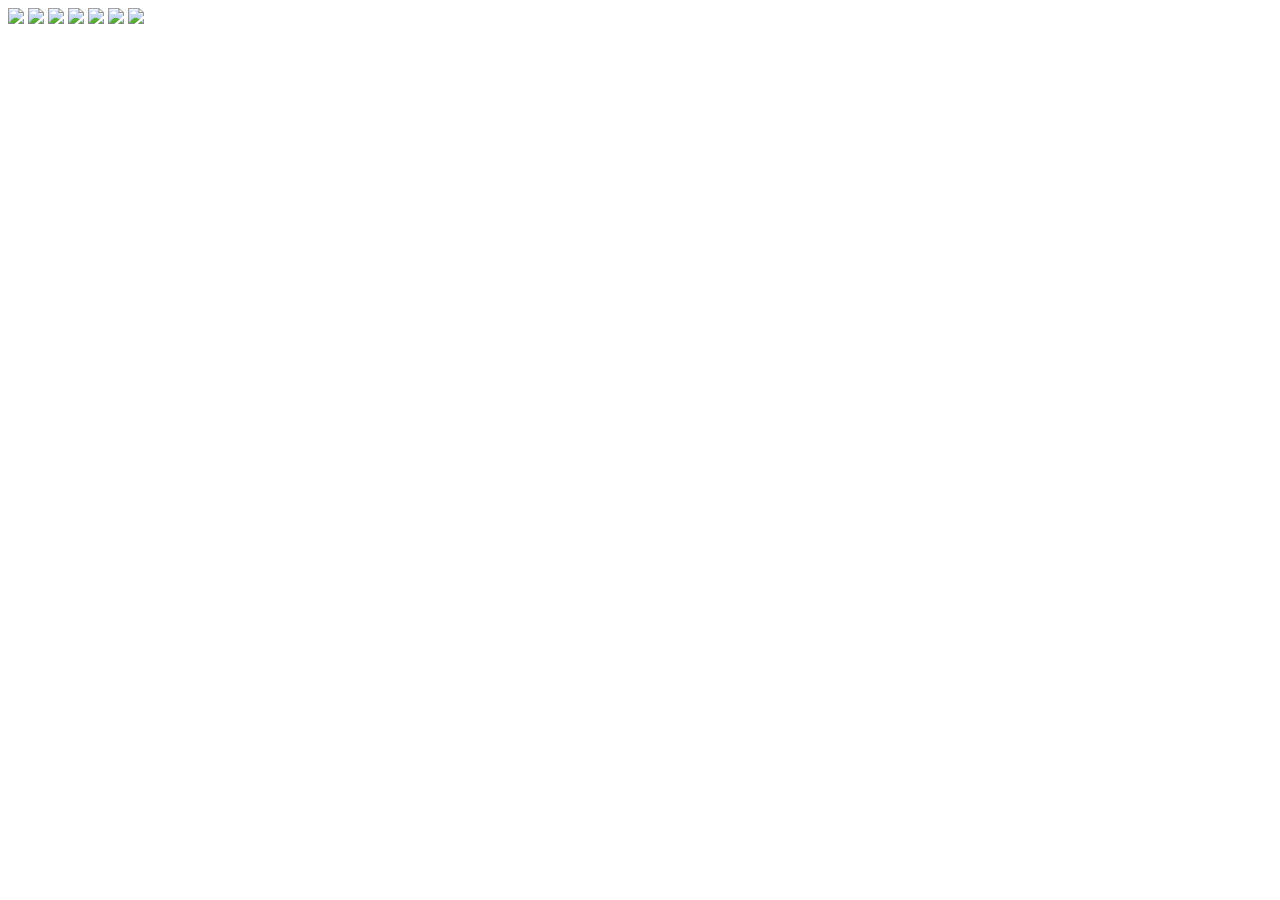
==== portfolio/src/main/webapp/images.html @ 719eaa19 "create page for image gallery" ====
<!DOCTYPE html>
<html>
  <head>
    <meta charset="UTF-8">
    <title>My Portfolio</title>
    <link rel="stylesheet" href="style.css">
    <script src="script.js"></script>
  </head>
  <body>
      <div>
          <a href="images/zintan-1.jpg"><img src="images/zintan-1.jpg"/></a>
          <a href="images/zintan-2.jpg"><img src="images/zintan-2.jpg"/></a>
          <a href="images/zintan-3.jpg"><img src="images/zintan-3.jpg"/></a>
          <a href="images/zintan-4.jpg"><img src="images/zintan-4.jpg"/></a>
          <a href="images/zintan-5.jpg"><img src="images/zintan-5.jpg"/></a>
          <a href="images/zintan-6.jpg"><img src="images/zintan-6.jpg"/></a>
          <a href="images/zintan-7.jpg"><img src="images/zintan-7.jpg"/></a>
        </div>
  </body>
</html>
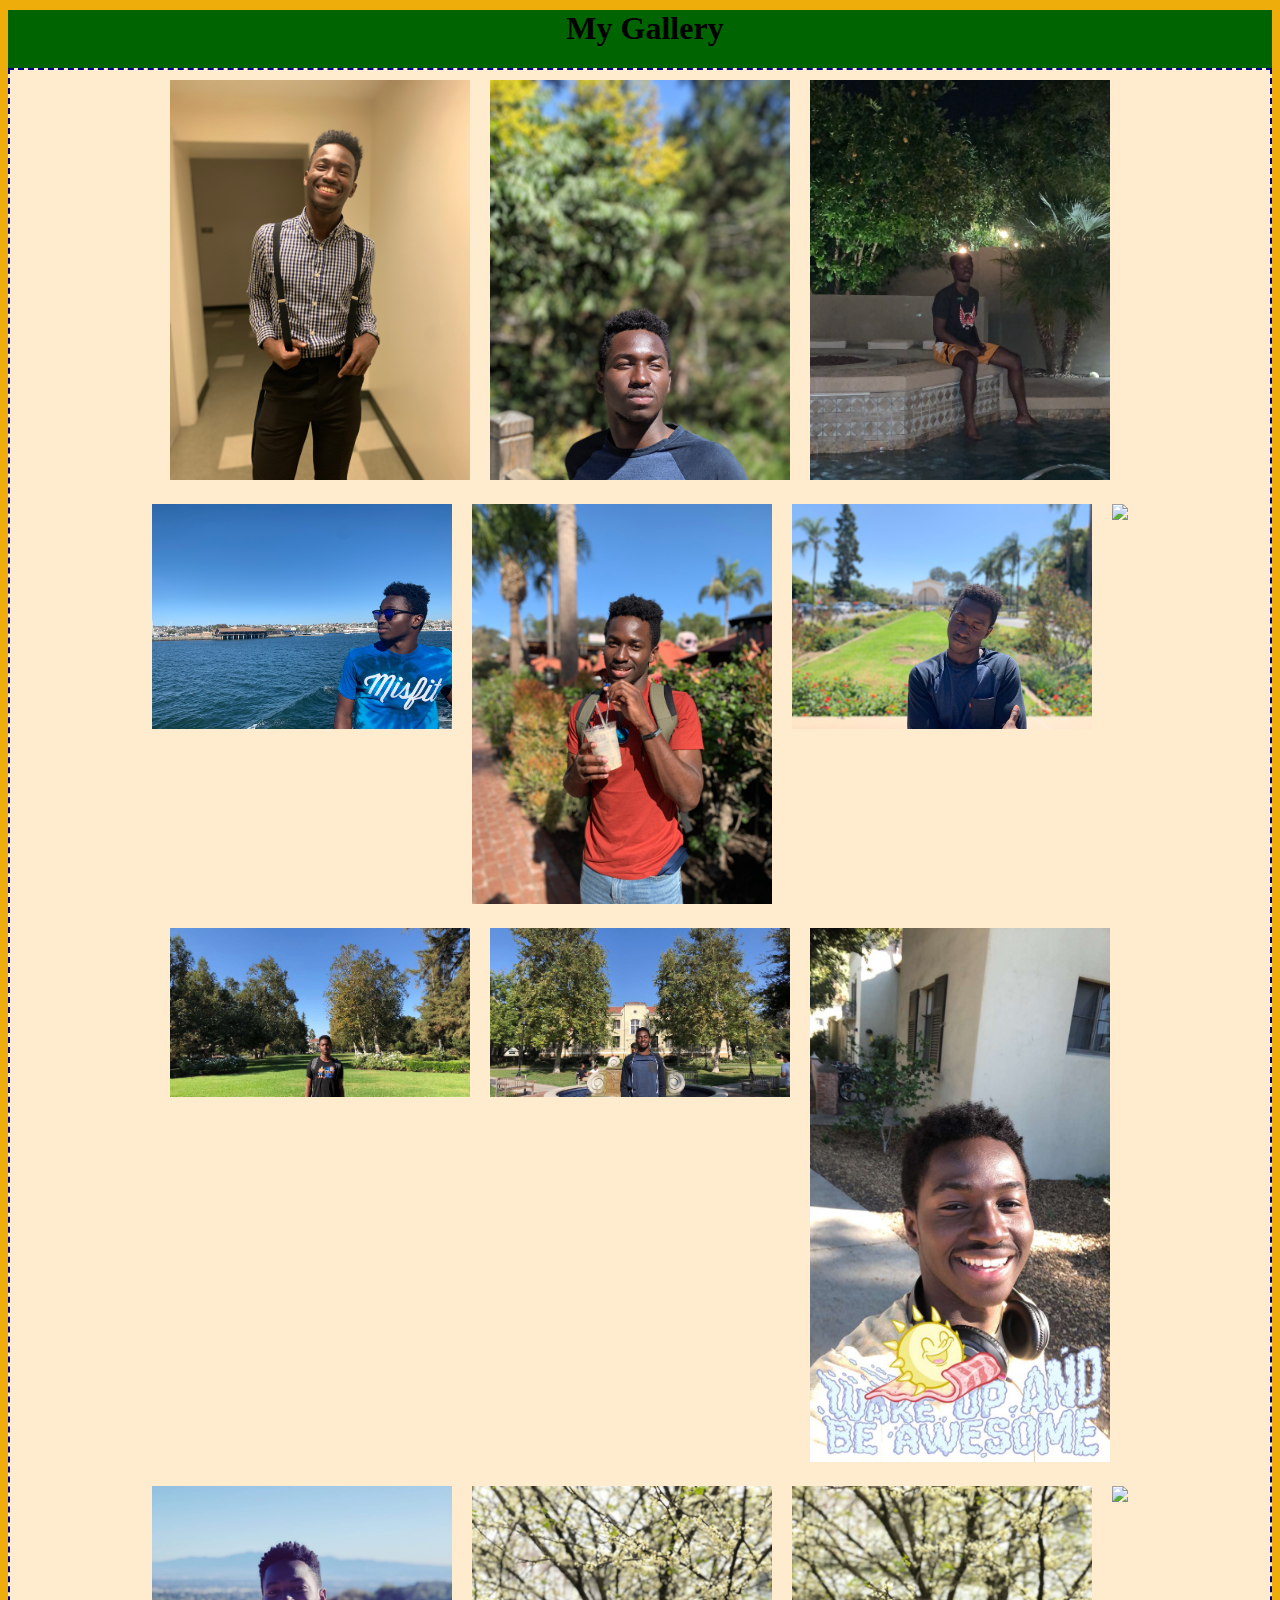
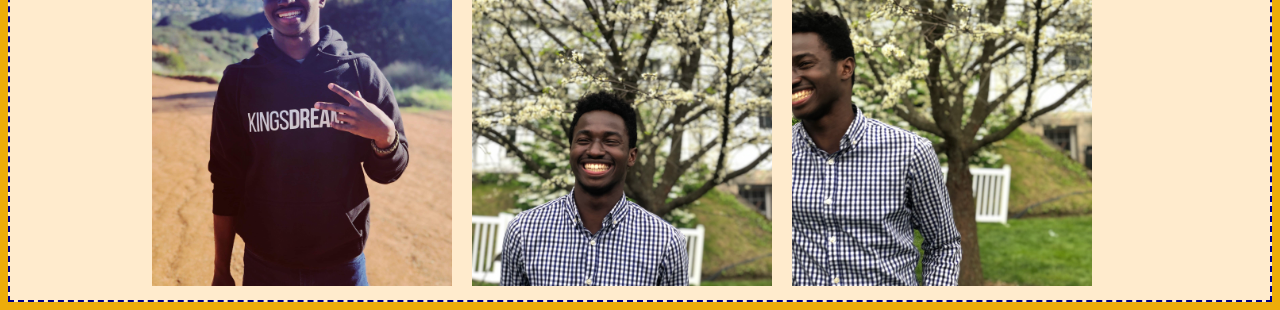
==== commit cd682c9b: "add more images to gallery" ====
--- a/portfolio/src/main/webapp/images.html
+++ b/portfolio/src/main/webapp/images.html
@@ -2,12 +2,14 @@
 <html>
   <head>
     <meta charset="UTF-8">
-    <title>My Portfolio</title>
+    <title>Zintan's Gallery</title>
     <link rel="stylesheet" href="style.css">
     <script src="script.js"></script>
   </head>
   <body>
-      <div>
+      <div id="content">
+          <h1> My Gallery </h1>
+          <div class="thumbnails">
           <a href="images/zintan-1.jpg"><img src="images/zintan-1.jpg"/></a>
           <a href="images/zintan-2.jpg"><img src="images/zintan-2.jpg"/></a>
           <a href="images/zintan-3.jpg"><img src="images/zintan-3.jpg"/></a>
@@ -15,6 +17,14 @@
           <a href="images/zintan-5.jpg"><img src="images/zintan-5.jpg"/></a>
           <a href="images/zintan-6.jpg"><img src="images/zintan-6.jpg"/></a>
           <a href="images/zintan-7.jpg"><img src="images/zintan-7.jpg"/></a>
+          <a href="images/zintan-8.jpg"><img src="images/zintan-8.jpg"/></a>
+          <a href="images/zintan-9.jpg"><img src="images/zintan-9.jpg"/></a>
+          <a href="images/zintan-10.jpg"><img src="images/zintan-10.jpg"/></a>
+          <a href="images/zintan-11.jpg"><img src="images/zintan-11.jpg"/></a>
+          <a href="images/zintan-12.jpg"><img src="images/zintan-12.jpg"/></a>
+          <a href="images/zintan-13.jpg"><img src="images/zintan-13.jpg"/></a>
+          <a href="images/zintan-14.jpg"><img src="images/zintan-14.jpg"/></a>
+          </div>
         </div>
   </body>
 </html>
--- a/portfolio/src/main/webapp/style.css
+++ b/portfolio/src/main/webapp/style.css
@@ -0,0 +1,90 @@
+#left-panel, #right-panel {
+    height: 100%;
+    margin-right: 5px;
+    float: left;
+}
+
+#content {
+  margin-left: auto;
+  margin-right: auto;
+  max-width: 1800px;
+  background-color: darkgreen;
+}
+
+
+
+#fun-fact-container {
+  margin-top: 20px;
+  margin-bottom: 20px;
+}
+
+h1 {
+    margin-top: 10px;
+    margin-left: 10px;
+    text-align: center;
+}
+
+h2 {
+    margin-left: 10px;
+    font-style: italic;
+}
+
+p1 {
+    margin-left:10px;
+    font-style: italic;
+    font-size: .75cm;
+    color: whitesmoke;
+}
+p {
+    margin-left:10px;
+}
+
+p2 {
+    text-align: center;
+}
+
+button {
+    margin-left: 10px;
+}
+body {
+    background-color: rgb(238, 173, 10);
+}
+
+.cutout {
+    display: flex;
+    flex-wrap: wrap;
+}
+.thumbnails {
+    display: flex;
+    flex-wrap: wrap;
+    justify-content: center;
+    background-color: blanchedalmond;
+    border-width: 2px;
+    border-style: dashed;
+    border-color: darkblue;
+}
+
+.cutout img { 
+    max-width: 600px;
+    height: auto;
+}
+.thumbnails img {
+    margin: 10px;
+    max-width: 300px;
+    height: auto;
+}
+
+img {
+    margin: 10px;
+    max-width: 300px;
+    height: auto;
+}
+
+#links {
+    background-color: gray;
+    padding-left: 10px;
+}
+
+#fun-fact-container {
+    margin-left: 10px;
+}
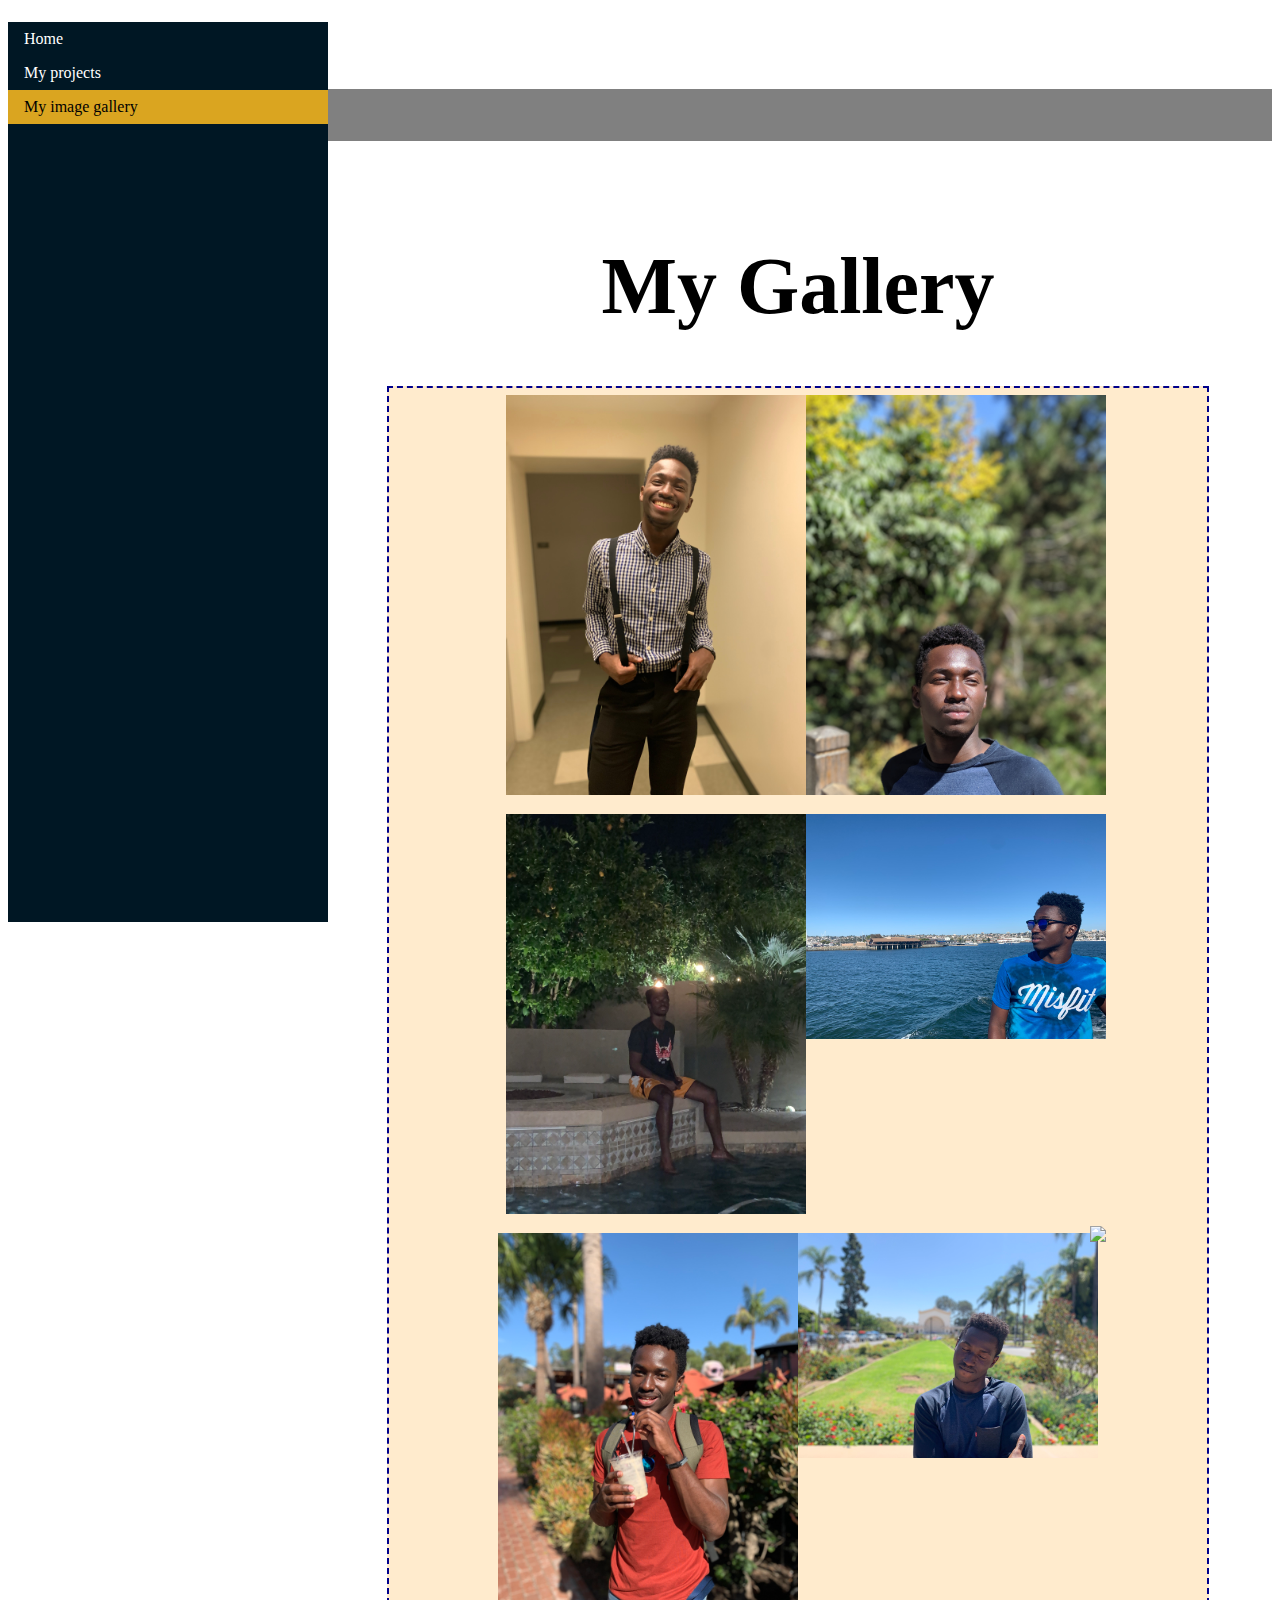
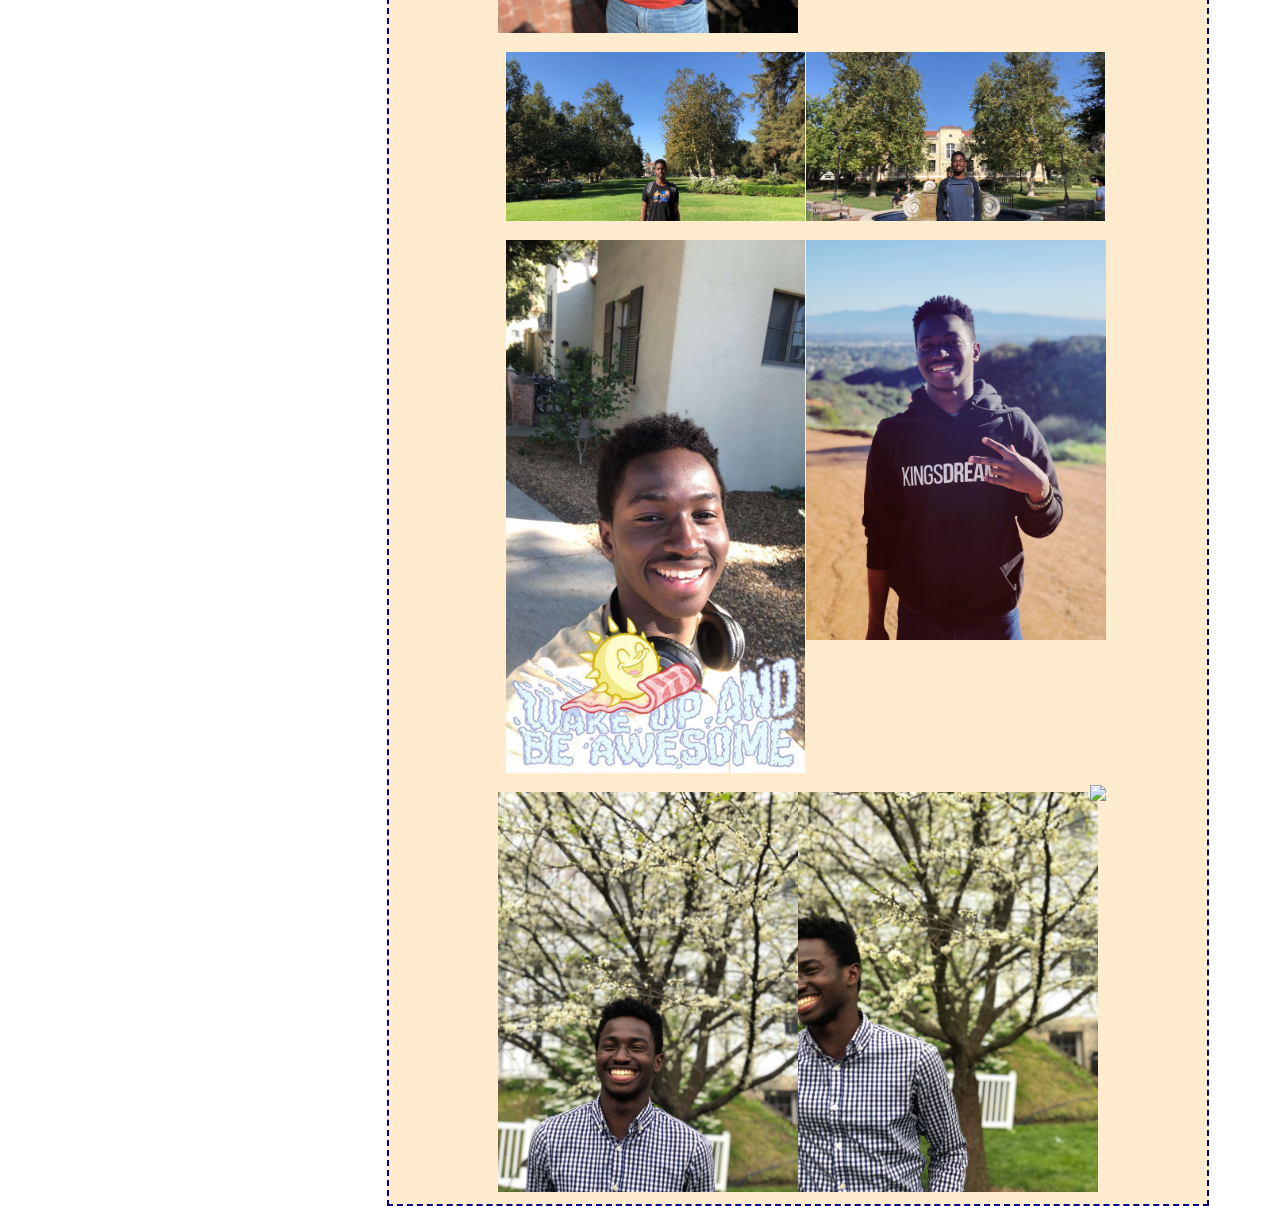
==== commit b3f76053: "play around with appearance of pages" ====
--- a/portfolio/src/main/webapp/images.html
+++ b/portfolio/src/main/webapp/images.html
@@ -7,7 +7,23 @@
     <script src="script.js"></script>
   </head>
   <body>
-      <div id="content">
+    <div id="parent-div">
+      <div id="left-panel">
+        <div id="nav">
+          <ul>
+            <li><a  href="index.html">Home</a></li>
+            <li><a  href="projects.html">My projects</a></li>
+            <li><a  class="active" href="images.html">My image gallery</a></li>
+          </ul>
+        </div>
+        <div id="footer"> 
+          <p class="contact-info"> Checkout my <a class="external-links" href="https://github.com/Omarzintan"> GitHub Profile </a></p>
+          <p class="contact-info"> Checkout my <a class="external-links" href="https://www.linkedin.com/in/omar-zintan-m-82494085"> LinkedIn Profile </a></p>
+        </div>
+      </div>
+    
+      <div id="right-panel">
+        <div id="content">
           <h1> My Gallery </h1>
           <div class="thumbnails">
           <a href="images/zintan-1.jpg"><img src="images/zintan-1.jpg"/></a>
@@ -26,5 +42,7 @@
           <a href="images/zintan-14.jpg"><img src="images/zintan-14.jpg"/></a>
           </div>
         </div>
+      </div>
+    </div>
   </body>
 </html>
--- a/portfolio/src/main/webapp/style.css
+++ b/portfolio/src/main/webapp/style.css
@@ -1,90 +1,177 @@
-#left-panel, #right-panel {
-    height: 100%;
-    margin-right: 5px;
-    float: left;
+/* #parent-div {
+  width:100%;
+  height: 100%;
+}
+#left-panel {
+  height: 80%%;
+  width: 20%;
+  float: left;
+  background-color: #001724;
 }
 
+#right-panel {
+  height: 80%;
+  width: 80%;
+  float:left;
+  overflow: auto;
+} */
+
 #content {
-  margin-left: auto;
-  margin-right: auto;
-  max-width: 1800px;
-  background-color: darkgreen;
+  background-color: white;
+  padding: 5%;
+  margin-left: 25%;
+  height: 1000px;
+}
+
+#links {
+  background-color: gray;
+  margin-top: 5%;
+}
+
+
+#fun-fact-container {
+  margin-left: 2.5%;
+}
+
+#fun-fact-container {
+  margin-top: 5%;
+  margin-bottom: 5%;
+}
+
+#nav {
+  margin-top: 0;
+  bottom:0;
+  width:100%;
+  height: 100%;
+  display:inline-block;
+} 
+
+#nav ul {
+  background-color: #001724;
+  list-style-type: none;
+  margin: 0;
+  padding: 0;
+  width: 25%;
+  height: 100%;
+  position:fixed;
+  overflow:auto;
+}
+
+#nav img {
+  margin:0;
+  padding:0;
+  width: 25%;
+  height:40%;
+  position: fixed;
+  overflow: auto;
+}
+
+#footer {
+  background-color: gray;
+  margin-top: 5%;
+  width: 100%;
+}
+
+#footer ul{
+  list-style-type: none;
+  margin: 0;
+  padding: 0;
+  width: 100%;
+}
+
+li a {
+  display: block;
+  color: white;
+  padding: 8px 16px;
+  text-decoration: none;
+}
+
+li a:hover {
+  background-color: white;
+  color: black;
+}
+
+.active {
+  background-color: goldenrod;
+  color: black;
+}
+h1 {
+  margin-top: 2.5%;
+  text-align: center;
+  font-size: 500%;
+  color: black;
+}
+
+h2 {
+  margin-left: 5%;
+  font-style: italic;
+  font-size: 200%;
+  color:black;
+}
+
+p1 {
+  margin-left: 2.5%;
+  font-style: normal;
+  font-size: 185%;
+  color: black;
+  justify-content: center;
+}
+.contact-info {
+  margin-left: 2.5%;
+}
+
+.fun-fact {
+  font-style: oblique;
+  text-align: center;
+}
+
+.button {
+  font-size: .5cm;
+  background-color: plum;
+}
+
+body {
+  background-color: white;
+}
+
+.cutout {
+  display: flex;
+  flex-wrap: wrap;
+}
+
+.cutout img {
+  background-color: #001724;
+  height: 40%; 
+}
+
+.thumbnails {
+  display: flex;
+  flex-wrap: wrap;
+  justify-content: center;
+  background-color: blanchedalmond;
+  border-width: 2px;
+  border-style: dashed;
+  border-color: darkblue;
+}
+
+.thumbnails img {
+  margin: 2.5%;
+  max-width: 300px;
+  height: auto;
+}
+
+/* .internal-links {
+  color: white;
+} */
+
+.external-links {
+  color: plum;
 }
 
 
 
-#fun-fact-container {
-  margin-top: 20px;
-  margin-bottom: 20px;
-}
-
-h1 {
-    margin-top: 10px;
-    margin-left: 10px;
-    text-align: center;
-}
-
-h2 {
-    margin-left: 10px;
-    font-style: italic;
-}
-
-p1 {
-    margin-left:10px;
-    font-style: italic;
-    font-size: .75cm;
-    color: whitesmoke;
-}
-p {
-    margin-left:10px;
-}
-
-p2 {
-    text-align: center;
-}
-
-button {
-    margin-left: 10px;
-}
-body {
-    background-color: rgb(238, 173, 10);
-}
-
-.cutout {
-    display: flex;
-    flex-wrap: wrap;
-}
-.thumbnails {
-    display: flex;
-    flex-wrap: wrap;
-    justify-content: center;
-    background-color: blanchedalmond;
-    border-width: 2px;
-    border-style: dashed;
-    border-color: darkblue;
-}
-
-.cutout img { 
-    max-width: 600px;
-    height: auto;
-}
-.thumbnails img {
-    margin: 10px;
-    max-width: 300px;
-    height: auto;
-}
-
-img {
-    margin: 10px;
-    max-width: 300px;
-    height: auto;
-}
-
-#links {
-    background-color: gray;
-    padding-left: 10px;
-}
-
-#fun-fact-container {
-    margin-left: 10px;
-}
+/* @media (max-width: 700px) {
+  .cutout img {
+      display: none;
+  }
+} */
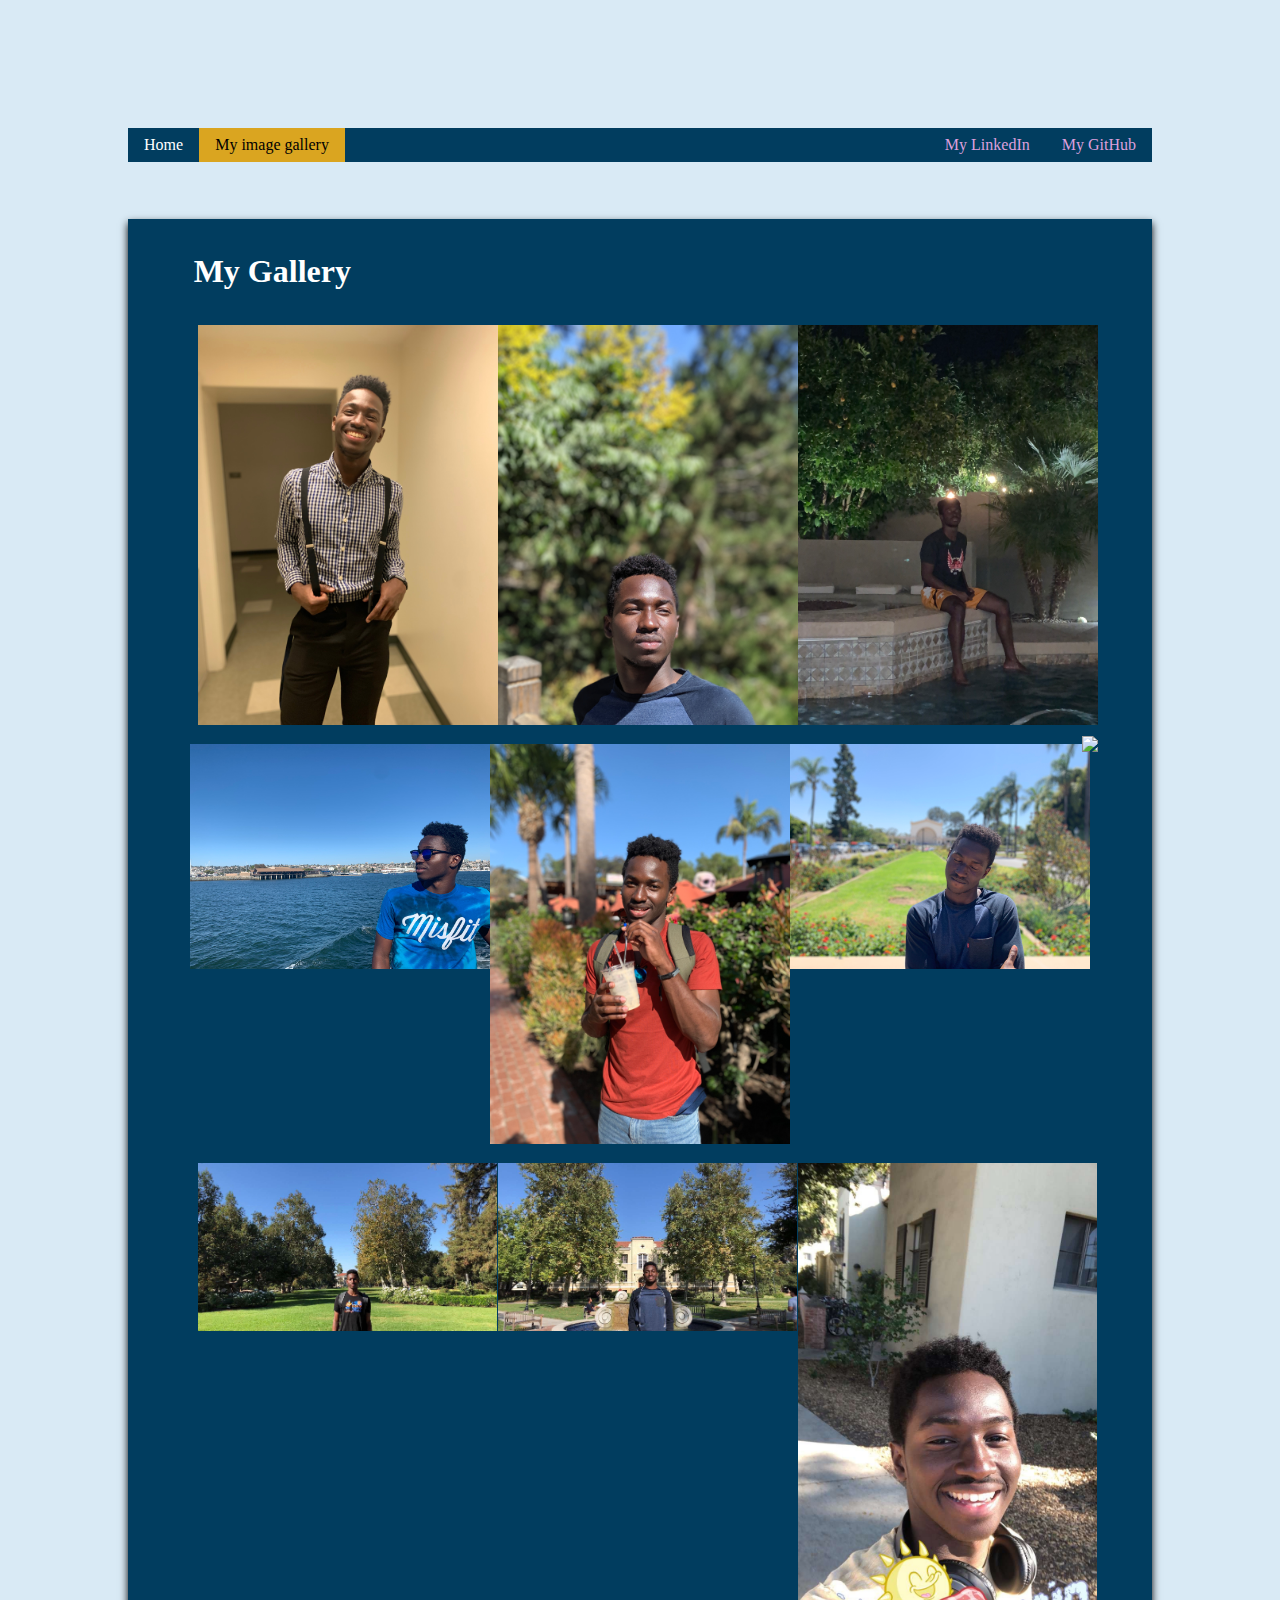
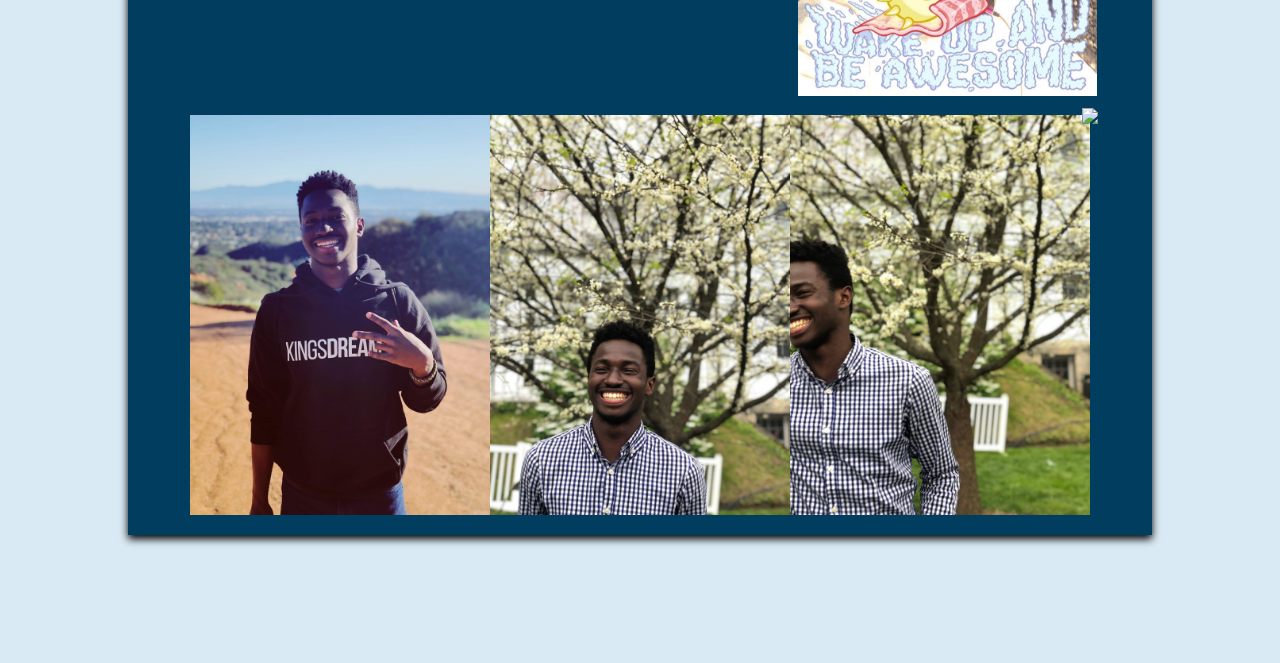
==== commit 274e4a74: "make image-gallery a separate page" ====
--- a/portfolio/src/main/webapp/images.html
+++ b/portfolio/src/main/webapp/images.html
@@ -1,3 +1,4 @@
+ 
 <!DOCTYPE html>
 <html>
   <head>
@@ -7,42 +8,32 @@
     <script src="script.js"></script>
   </head>
   <body>
-    <div id="parent-div">
-      <div id="left-panel">
-        <div id="nav">
-          <ul>
-            <li><a  href="index.html">Home</a></li>
-            <li><a  href="projects.html">My projects</a></li>
-            <li><a  class="active" href="images.html">My image gallery</a></li>
-          </ul>
-        </div>
-        <div id="footer"> 
-          <p class="contact-info"> Checkout my <a class="external-links" href="https://github.com/Omarzintan"> GitHub Profile </a></p>
-          <p class="contact-info"> Checkout my <a class="external-links" href="https://www.linkedin.com/in/omar-zintan-m-82494085"> LinkedIn Profile </a></p>
-        </div>
-      </div>
-    
-      <div id="right-panel">
-        <div id="content">
-          <h1> My Gallery </h1>
+    <div id="content">
+        <ul class="topnav" style="font-family:cursive">
+          <li><a  href="index.html">Home</a></li>
+          <li><a  class="active" href="images.html">My image gallery</a></li>
+          <li style="float:right"><a class="external-links" href="https://github.com/Omarzintan"> My GitHub </a></li>
+          <li style="float:right"><a class="external-links" href="https://www.linkedin.com/in/omar-zintan-m-82494085"> My LinkedIn </a></li>
+        </ul>
+        <div id="image-gallery" class="content-block">
+          <h2> My Gallery </h2>
           <div class="thumbnails">
-          <a href="images/zintan-1.jpg"><img src="images/zintan-1.jpg"/></a>
-          <a href="images/zintan-2.jpg"><img src="images/zintan-2.jpg"/></a>
-          <a href="images/zintan-3.jpg"><img src="images/zintan-3.jpg"/></a>
-          <a href="images/zintan-4.jpg"><img src="images/zintan-4.jpg"/></a>
-          <a href="images/zintan-5.jpg"><img src="images/zintan-5.jpg"/></a>
-          <a href="images/zintan-6.jpg"><img src="images/zintan-6.jpg"/></a>
-          <a href="images/zintan-7.jpg"><img src="images/zintan-7.jpg"/></a>
-          <a href="images/zintan-8.jpg"><img src="images/zintan-8.jpg"/></a>
-          <a href="images/zintan-9.jpg"><img src="images/zintan-9.jpg"/></a>
-          <a href="images/zintan-10.jpg"><img src="images/zintan-10.jpg"/></a>
-          <a href="images/zintan-11.jpg"><img src="images/zintan-11.jpg"/></a>
-          <a href="images/zintan-12.jpg"><img src="images/zintan-12.jpg"/></a>
-          <a href="images/zintan-13.jpg"><img src="images/zintan-13.jpg"/></a>
-          <a href="images/zintan-14.jpg"><img src="images/zintan-14.jpg"/></a>
+            <a href="images/zintan-1.jpg"><img src="images/zintan-1.jpg"/></a>
+            <a href="images/zintan-2.jpg"><img src="images/zintan-2.jpg"/></a>
+            <a href="images/zintan-3.jpg"><img src="images/zintan-3.jpg"/></a>
+            <a href="images/zintan-4.jpg"><img src="images/zintan-4.jpg"/></a>
+            <a href="images/zintan-5.jpg"><img src="images/zintan-5.jpg"/></a>
+            <a href="images/zintan-6.jpg"><img src="images/zintan-6.jpg"/></a>
+            <a href="images/zintan-7.jpg"><img src="images/zintan-7.jpg"/></a>
+            <a href="images/zintan-8.jpg"><img src="images/zintan-8.jpg"/></a>
+            <a href="images/zintan-9.jpg"><img src="images/zintan-9.jpg"/></a>
+            <a href="images/zintan-10.jpg"><img src="images/zintan-10.jpg"/></a>
+            <a href="images/zintan-11.jpg"><img src="images/zintan-11.jpg"/></a>
+            <a href="images/zintan-12.jpg"><img src="images/zintan-12.jpg"/></a>
+            <a href="images/zintan-13.jpg"><img src="images/zintan-13.jpg"/></a>
+            <a href="images/zintan-14.jpg"><img src="images/zintan-14.jpg"/></a>
           </div>
         </div>
-      </div>
     </div>
   </body>
-</html>
+</html>--- a/portfolio/src/main/webapp/style.css
+++ b/portfolio/src/main/webapp/style.css
@@ -1,84 +1,77 @@
-/* #parent-div {
+#parent-div {
   width:100%;
   height: 100%;
 }
+
 #left-panel {
-  height: 80%%;
-  width: 20%;
+  height: 100%;
+  width: 30%;
   float: left;
-  background-color: #001724;
+  background-color: #D9EAF5;
+  position: fixed;
+  overflow: hidden;
 }
 
 #right-panel {
-  height: 80%;
-  width: 80%;
+  margin-left: 30%;
+  position: fixed;
+  height: 100%;
+  width: 70%;
   float:left;
   overflow: auto;
-} */
-
-#content {
-  background-color: white;
-  padding: 5%;
-  margin-left: 25%;
-  height: 1000px;
-}
-
-#links {
+}
+
+.content-block {
+ margin: 5%;
+ background-color: #013d5f;
+ padding: 8px 16px;
+ box-shadow: 0 4px 8px 0 rgba(00,00,00,1);
+}
+
+.content-block:hover {
+  box-shadow: 0 8px 16px 0 rgba(0,17,24,1.5);
+}
+
+div.content-block {
+  text-indent: 0;
+}
+
+.footer {
+  position: fixed;
+  left:0;
+  bottom:0;
   background-color: gray;
-  margin-top: 5%;
-}
-
-
-#fun-fact-container {
-  margin-left: 2.5%;
-}
-
-#fun-fact-container {
-  margin-top: 5%;
-  margin-bottom: 5%;
-}
-
-#nav {
-  margin-top: 0;
-  bottom:0;
-  width:100%;
-  height: 100%;
-  display:inline-block;
-} 
-
-#nav ul {
-  background-color: #001724;
-  list-style-type: none;
-  margin: 0;
-  padding: 0;
-  width: 25%;
-  height: 100%;
-  position:fixed;
-  overflow:auto;
-}
-
-#nav img {
-  margin:0;
-  padding:0;
-  width: 25%;
-  height:40%;
-  position: fixed;
-  overflow: auto;
-}
-
-#footer {
-  background-color: gray;
-  margin-top: 5%;
-  width: 100%;
-}
-
-#footer ul{
+  text-align: center;
+}
+
+ul.footer {
   list-style-type: none;
   margin: 0;
   padding: 0;
   width: 100%;
 }
 
+#content {
+  background-color: #D9EAF5;
+  padding: 5%;
+  height: 100%;
+}
+
+#links {
+  background-color: gray;
+  margin-top: 5%;
+}
+
+
+#fun-fact-container {
+  margin-left: 2.5%;
+}
+
+#fun-fact-container {
+  margin-top: 5%;
+  margin-bottom: 5%;
+}
+
 li a {
   display: block;
   color: white;
@@ -95,29 +88,62 @@
   background-color: goldenrod;
   color: black;
 }
-h1 {
-  margin-top: 2.5%;
-  text-align: center;
+
+.header {
+  padding:30px;
+  background: #D9EAF5;
+}
+
+ul.topnav {
+  background-color:#013d5f;
+  list-style-type: none;
+  margin: 5%;
+  padding: 0;
+  overflow:hidden;
+}
+
+ul.topnav li {
+  float: left;
+}
+
+h1.header {
+  font-family: Arial, Helvetica, sans-serif;
+  margin-top: 1.5%;
+  margin-bottom: 1.5%;
+  text-align: left;
   font-size: 500%;
   color: black;
 }
 
 h2 {
+  font-family: cursive;
   margin-left: 5%;
-  font-style: italic;
   font-size: 200%;
-  color:black;
+  color: white;
+}
+
+.content-block p {
+  color: white;
+}
+
+p {
+  font-family: cursive;
+  font-size: 120%;
 }
 
 p1 {
-  margin-left: 2.5%;
+  font-family: Cambria, Cochin, Georgia, Times, 'Times New Roman', serif;
+  font-size: 185%;
+  color: white;
+  text-align: justify;
+}
+
+p2 {
+  font-family: Cambria, Cochin, Georgia, Times, 'Times New Roman', serif;
   font-style: normal;
-  font-size: 185%;
-  color: black;
-  justify-content: center;
-}
-.contact-info {
-  margin-left: 2.5%;
+  font-size: 150%;
+  color: black;
+  text-align: justify;
 }
 
 .fun-fact {
@@ -127,31 +153,43 @@
 
 .button {
   font-size: .5cm;
-  background-color: plum;
-}
-
+  background-color: goldenrod;
+  border: none;
+  padding: 10px;
+  text-align: center;
+  text-decoration: none;
+  display: inline-block;
+  cursor: pointer;
+  font-family: cursive;
+  border-radius: 8px;
+}
+
+label {
+  color: white;
+  font-family: cursive;
+  font-size: 120%;
+}
+.centered-wrapper {
+  text-align: center;
+}
 body {
-  background-color: white;
+  background-color:#D9EAF5;
 }
 
 .cutout {
   display: flex;
   flex-wrap: wrap;
+  box-shadow: 0 4px 8px 0 rgba(01, 61, 95, 0.7);
 }
 
 .cutout img {
-  background-color: #001724;
-  height: 40%; 
+  width: 100%;
 }
 
 .thumbnails {
   display: flex;
   flex-wrap: wrap;
   justify-content: center;
-  background-color: blanchedalmond;
-  border-width: 2px;
-  border-style: dashed;
-  border-color: darkblue;
 }
 
 .thumbnails img {
@@ -160,18 +198,74 @@
   height: auto;
 }
 
-/* .internal-links {
-  color: white;
-} */
-
+.collapsible {
+  background-color: #013d5f;
+  color: white;
+  cursor: pointer;
+  padding: 18px;
+  width: 100%;
+  border: none;
+  text-align: left;
+  outline: none;
+  font-size: 120%;
+}
+
+.active, .collapsible:hover {
+  background-color: goldenrod;
+}
+
+.project-content {
+  padding: 8px 18px;
+  display: none;
+  overflow: hidden;
+  background-color: #D9EAF5;
+}
+
+.comment-box {
+  border: 2px solid #ccc;
+  background-color: #eee;
+  border-radius: 5px;
+  padding: 16px;
+  margin: 16px;
+}
+
+.comment-box::after {
+  content: "";
+  clear: both;
+  display: table;
+}
+
+.comment-box img {
+  width: 20%;
+  float: left;
+  margin-right: 20px;
+  border-radius: 50%;
+}
+
+.comment-box span {
+  margin-right: 15px;
+}
+
+.comment-box p {
+  color: black;
+}
 .external-links {
   color: plum;
 }
 
-
-
-/* @media (max-width: 700px) {
-  .cutout img {
-      display: none;
+@media screen and (max-width: 600px) {
+  ul.topnav li.right,
+  ul.topnav li {float: none;}
+}
+
+@media (max-width: 500px) {
+  .comment-box {
+    text-align: center;
   }
-} */
+
+  .comment-box img {
+    margin:auto;
+    float: none;
+    display: block;
+  }
+}
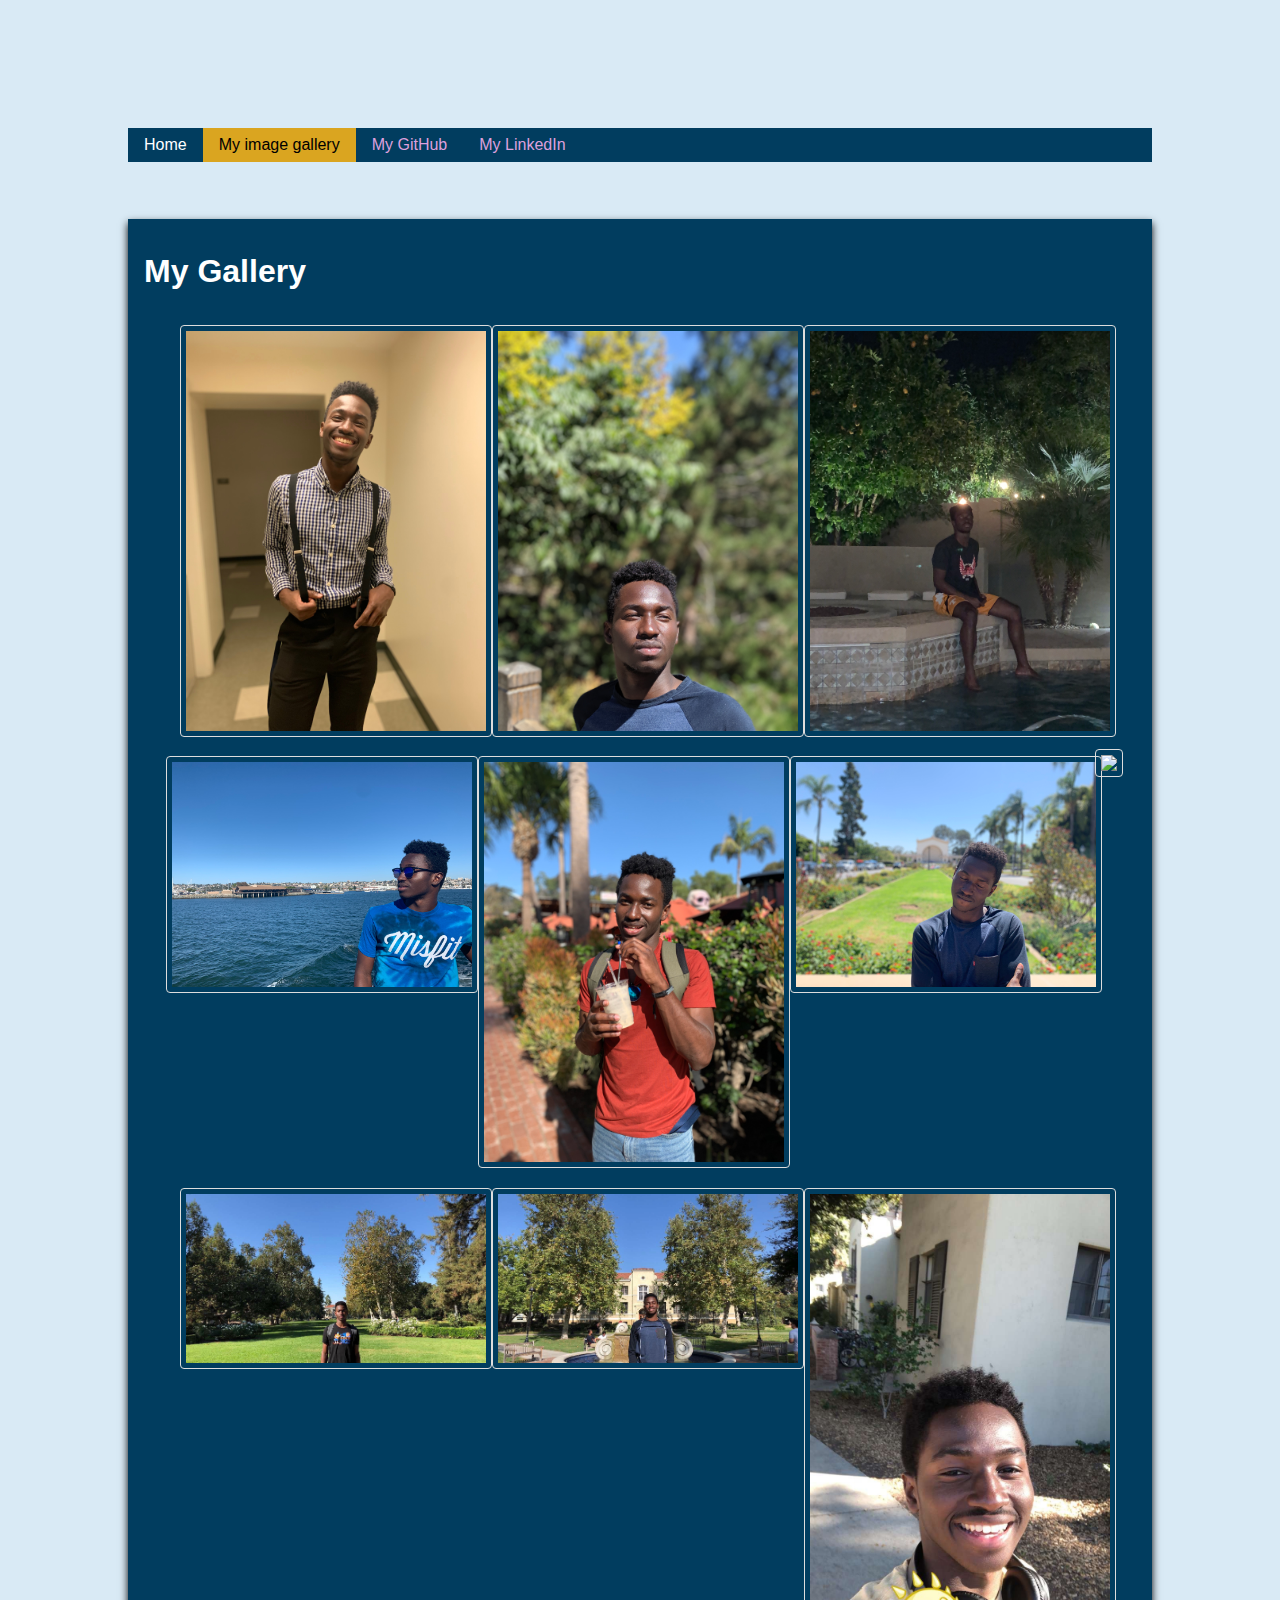
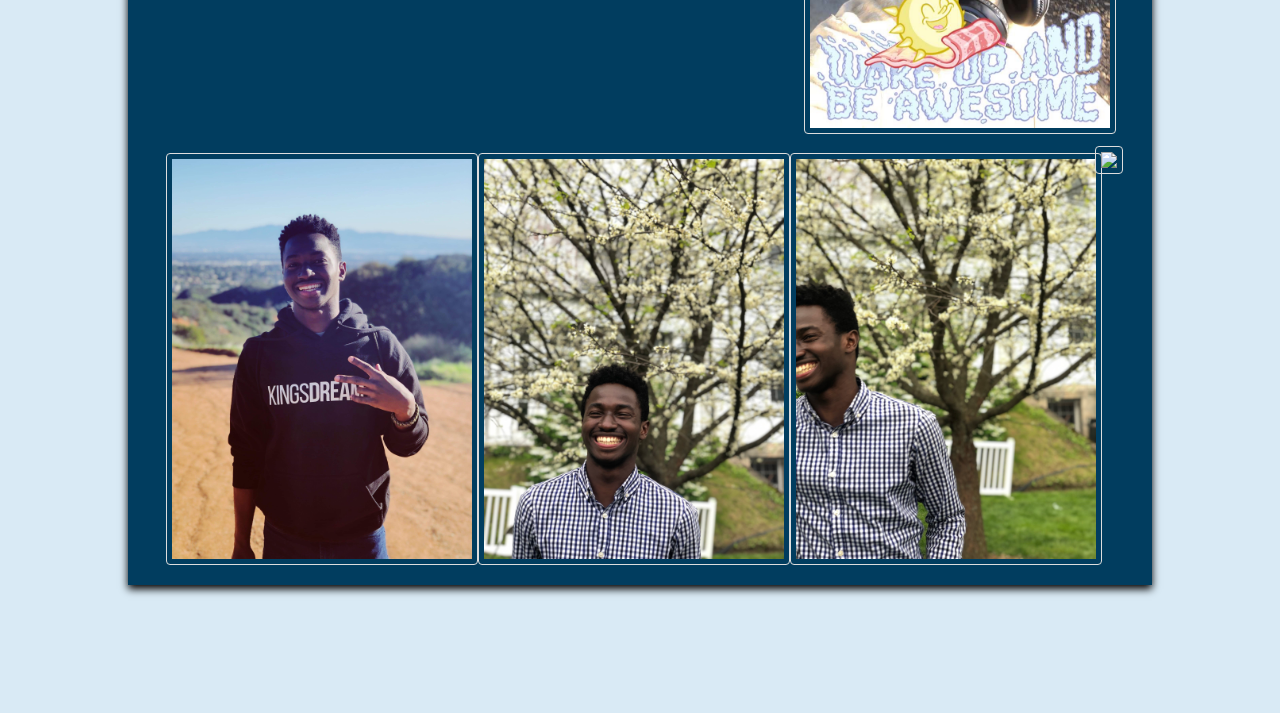
==== commit 3dca21d2: "make website more mobile friendly" ====
--- a/portfolio/src/main/webapp/images.html
+++ b/portfolio/src/main/webapp/images.html
@@ -3,17 +3,18 @@
 <html>
   <head>
     <meta charset="UTF-8">
+    <meta name="viewport" content="width=device-width, initial-scale=1.0">
     <title>Zintan's Gallery</title>
     <link rel="stylesheet" href="style.css">
     <script src="script.js"></script>
   </head>
   <body>
     <div id="content">
-        <ul class="topnav" style="font-family:cursive">
+        <ul class="topnav">
           <li><a  href="index.html">Home</a></li>
           <li><a  class="active" href="images.html">My image gallery</a></li>
-          <li style="float:right"><a class="external-links" href="https://github.com/Omarzintan"> My GitHub </a></li>
-          <li style="float:right"><a class="external-links" href="https://www.linkedin.com/in/omar-zintan-m-82494085"> My LinkedIn </a></li>
+          <li><a class="external-links" href="https://github.com/Omarzintan"> My GitHub </a></li>
+          <li><a class="external-links" href="https://www.linkedin.com/in/omar-zintan-m-82494085"> My LinkedIn </a></li>
         </ul>
         <div id="image-gallery" class="content-block">
           <h2> My Gallery </h2>
--- a/portfolio/src/main/webapp/style.css
+++ b/portfolio/src/main/webapp/style.css
@@ -4,7 +4,6 @@
 }
 
 #left-panel {
-  height: 100%;
   width: 30%;
   float: left;
   background-color: #D9EAF5;
@@ -36,33 +35,12 @@
   text-indent: 0;
 }
 
-.footer {
-  position: fixed;
-  left:0;
-  bottom:0;
-  background-color: gray;
-  text-align: center;
-}
-
-ul.footer {
-  list-style-type: none;
-  margin: 0;
-  padding: 0;
-  width: 100%;
-}
-
 #content {
   background-color: #D9EAF5;
   padding: 5%;
   height: 100%;
 }
 
-#links {
-  background-color: gray;
-  margin-top: 5%;
-}
-
-
 #fun-fact-container {
   margin-left: 2.5%;
 }
@@ -90,11 +68,13 @@
 }
 
 .header {
-  padding:30px;
+  margin:1.5%;
+  padding:2%;
   background: #D9EAF5;
 }
 
 ul.topnav {
+  font-family: -apple-system, BlinkMacSystemFont, 'Segoe UI', Roboto, Oxygen, Ubuntu, Cantarell, 'Open Sans', 'Helvetica Neue', sans-serif;
   background-color:#013d5f;
   list-style-type: none;
   margin: 5%;
@@ -108,16 +88,14 @@
 
 h1.header {
   font-family: Arial, Helvetica, sans-serif;
-  margin-top: 1.5%;
-  margin-bottom: 1.5%;
+  margin: .5%;
   text-align: left;
-  font-size: 500%;
+  font-size: 400%;
   color: black;
 }
 
 h2 {
-  font-family: cursive;
-  margin-left: 5%;
+  font-family: -apple-system, BlinkMacSystemFont, 'Segoe UI', Roboto, Oxygen, Ubuntu, Cantarell, 'Open Sans', 'Helvetica Neue', sans-serif;
   font-size: 200%;
   color: white;
 }
@@ -127,7 +105,7 @@
 }
 
 p {
-  font-family: cursive;
+  font-family: -apple-system, BlinkMacSystemFont, 'Segoe UI', Roboto, Oxygen, Ubuntu, Cantarell, 'Open Sans', 'Helvetica Neue', sans-serif;
   font-size: 120%;
 }
 
@@ -135,11 +113,11 @@
   font-family: Cambria, Cochin, Georgia, Times, 'Times New Roman', serif;
   font-size: 185%;
   color: white;
-  text-align: justify;
+  text-align: left;
 }
 
 p2 {
-  font-family: Cambria, Cochin, Georgia, Times, 'Times New Roman', serif;
+  font-family: Arial, Helvetica, sans-serif;
   font-style: normal;
   font-size: 150%;
   color: black;
@@ -152,28 +130,33 @@
 }
 
 .button {
-  font-size: .5cm;
+  font-size: 100%;
   background-color: goldenrod;
   border: none;
-  padding: 10px;
+  padding: 1%;
   text-align: center;
   text-decoration: none;
   display: inline-block;
   cursor: pointer;
-  font-family: cursive;
+  font-family: -apple-system, BlinkMacSystemFont, 'Segoe UI', Roboto, Oxygen, Ubuntu, Cantarell, 'Open Sans', 'Helvetica Neue', sans-serif;
   border-radius: 8px;
 }
 
 label {
   color: white;
-  font-family: cursive;
+  font-family: -apple-system, BlinkMacSystemFont, 'Segoe UI', Roboto, Oxygen, Ubuntu, Cantarell, 'Open Sans', 'Helvetica Neue', sans-serif;
   font-size: 120%;
 }
 .centered-wrapper {
   text-align: center;
 }
+
 body {
-  background-color:#D9EAF5;
+  background-color:#D9EAF5; 
+}
+
+html {
+  scroll-behavior: smooth;
 }
 
 .cutout {
@@ -184,6 +167,7 @@
 
 .cutout img {
   width: 100%;
+  height: 100%;
 }
 
 .thumbnails {
@@ -193,9 +177,15 @@
 }
 
 .thumbnails img {
+  border: 1px solid #ddd;
+  border-radius: 4px;
+  padding: 5px;
   margin: 2.5%;
   max-width: 300px;
-  height: auto;
+}
+
+.thumbnails img:hover {
+  box-shadow:  0 0 2px 1px rgba(218,165, 32,0.9); 
 }
 
 .collapsible {
@@ -206,6 +196,7 @@
   width: 100%;
   border: none;
   text-align: left;
+  text-decoration: underline;
   outline: none;
   font-size: 120%;
 }
@@ -225,6 +216,7 @@
   border: 2px solid #ccc;
   background-color: #eee;
   border-radius: 5px;
+  size: 10%;
   padding: 16px;
   margin: 16px;
 }
@@ -249,6 +241,7 @@
 .comment-box p {
   color: black;
 }
+
 .external-links {
   color: plum;
 }
@@ -256,6 +249,12 @@
 @media screen and (max-width: 600px) {
   ul.topnav li.right,
   ul.topnav li {float: none;}
+  p1 { font-size: 120%; }
+  h1.header { font-size: 250%;}
+  #left-panel { width: 0;}
+  .cutout img { display: none; }
+  #right-panel {width: 100%; margin-left: 0}
+  .thumbnails img { max-width: 90%; }
 }
 
 @media (max-width: 500px) {
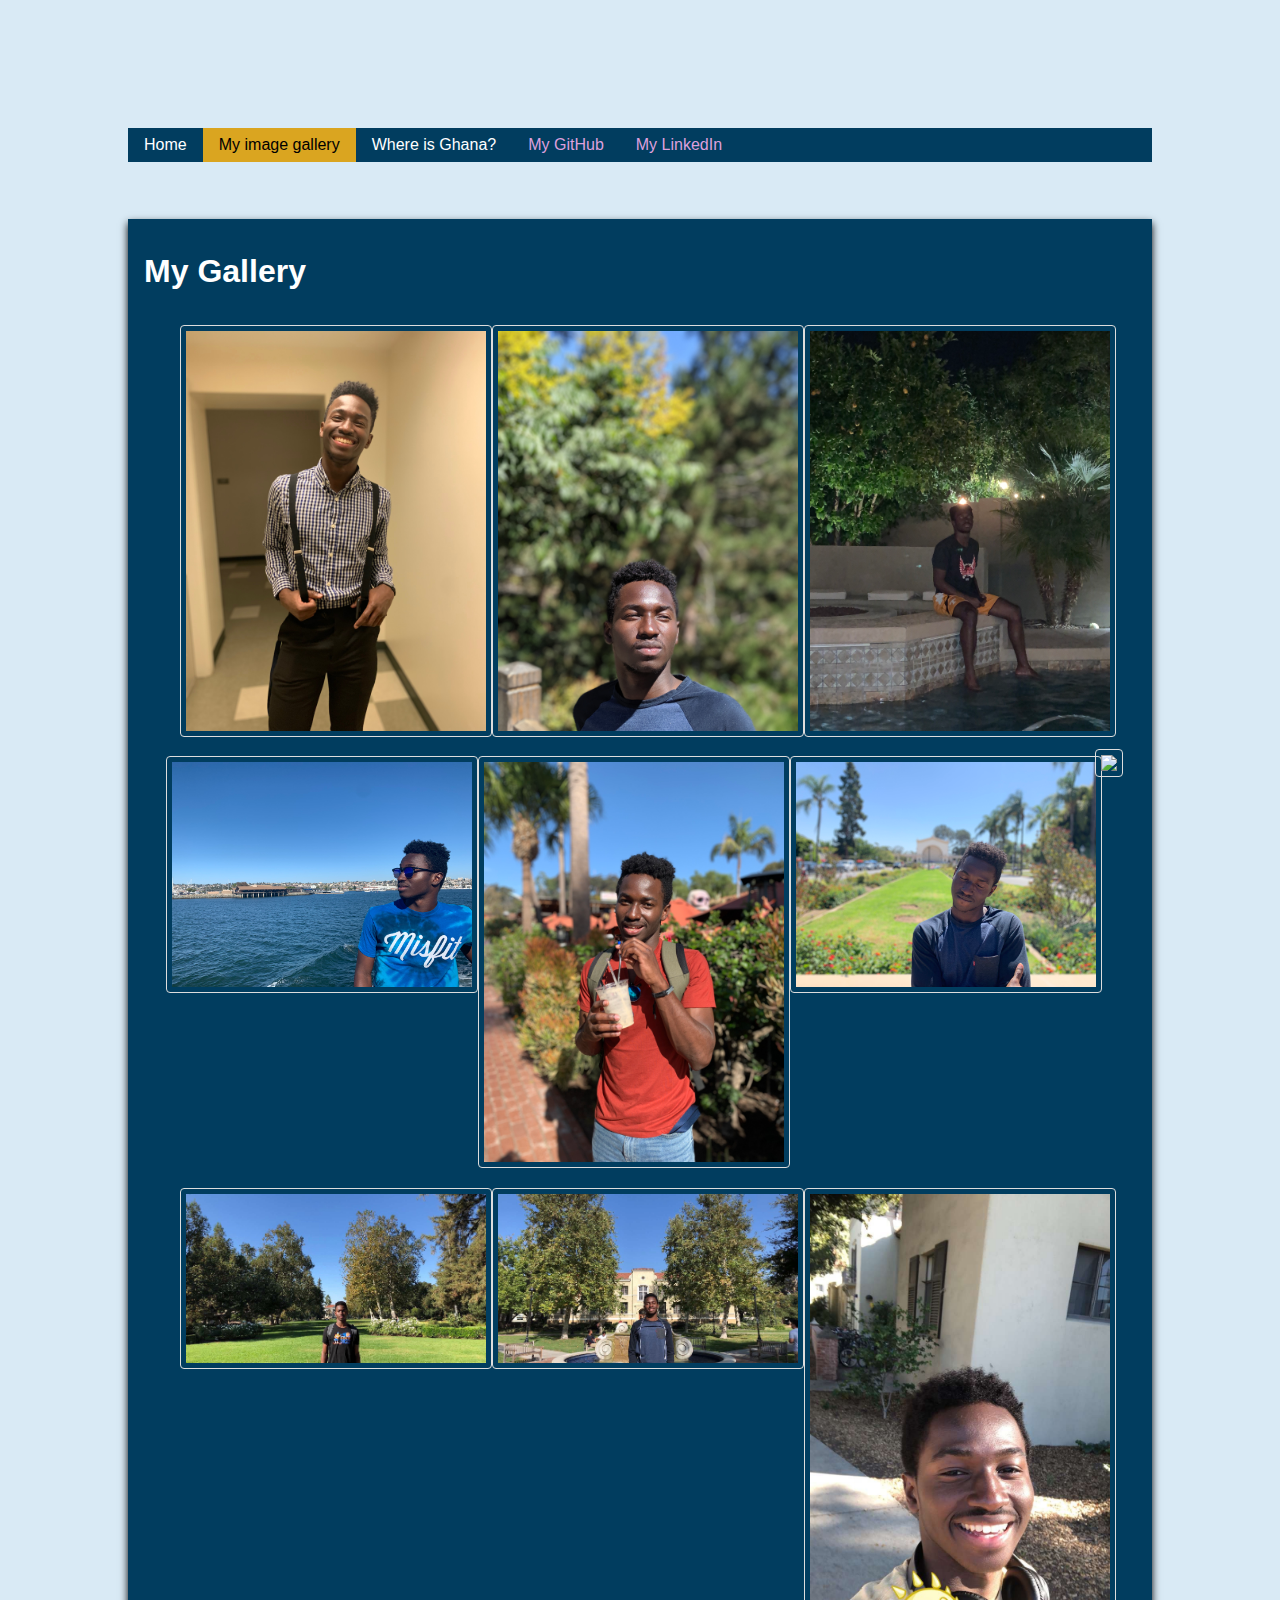
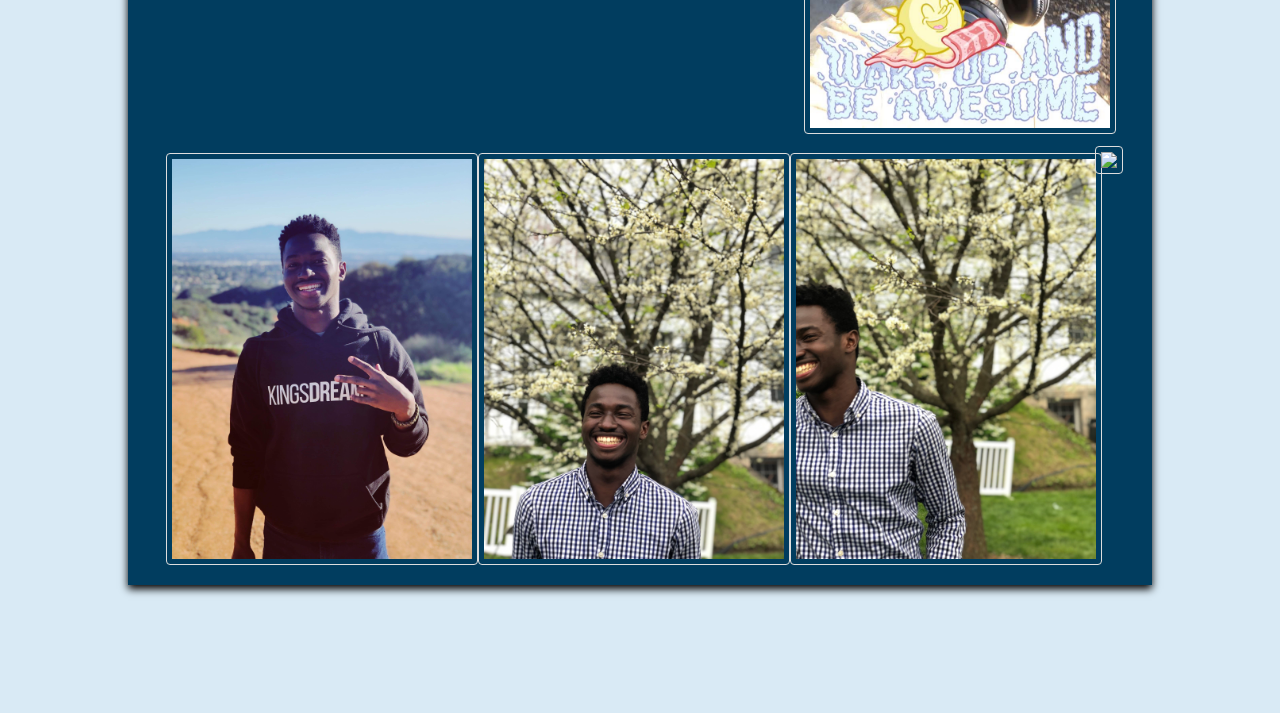
==== commit 28ea7ac1: "add infoWindow about Ghana to the map" ====
--- a/portfolio/src/main/webapp/images.html
+++ b/portfolio/src/main/webapp/images.html
@@ -13,6 +13,7 @@
         <ul class="topnav">
           <li><a  href="index.html">Home</a></li>
           <li><a  class="active" href="images.html">My image gallery</a></li>
+          <li><a href="map.html">Where is Ghana? </a></li>
           <li><a class="external-links" href="https://github.com/Omarzintan"> My GitHub </a></li>
           <li><a class="external-links" href="https://www.linkedin.com/in/omar-zintan-m-82494085"> My LinkedIn </a></li>
         </ul>
--- a/portfolio/src/main/webapp/style.css
+++ b/portfolio/src/main/webapp/style.css
@@ -18,6 +18,12 @@
   width: 70%;
   float:left;
   overflow: auto;
+}
+
+#map {
+  border: thin solid black;
+  height: 500px;
+  width: 500px;
 }
 
 .content-block {
